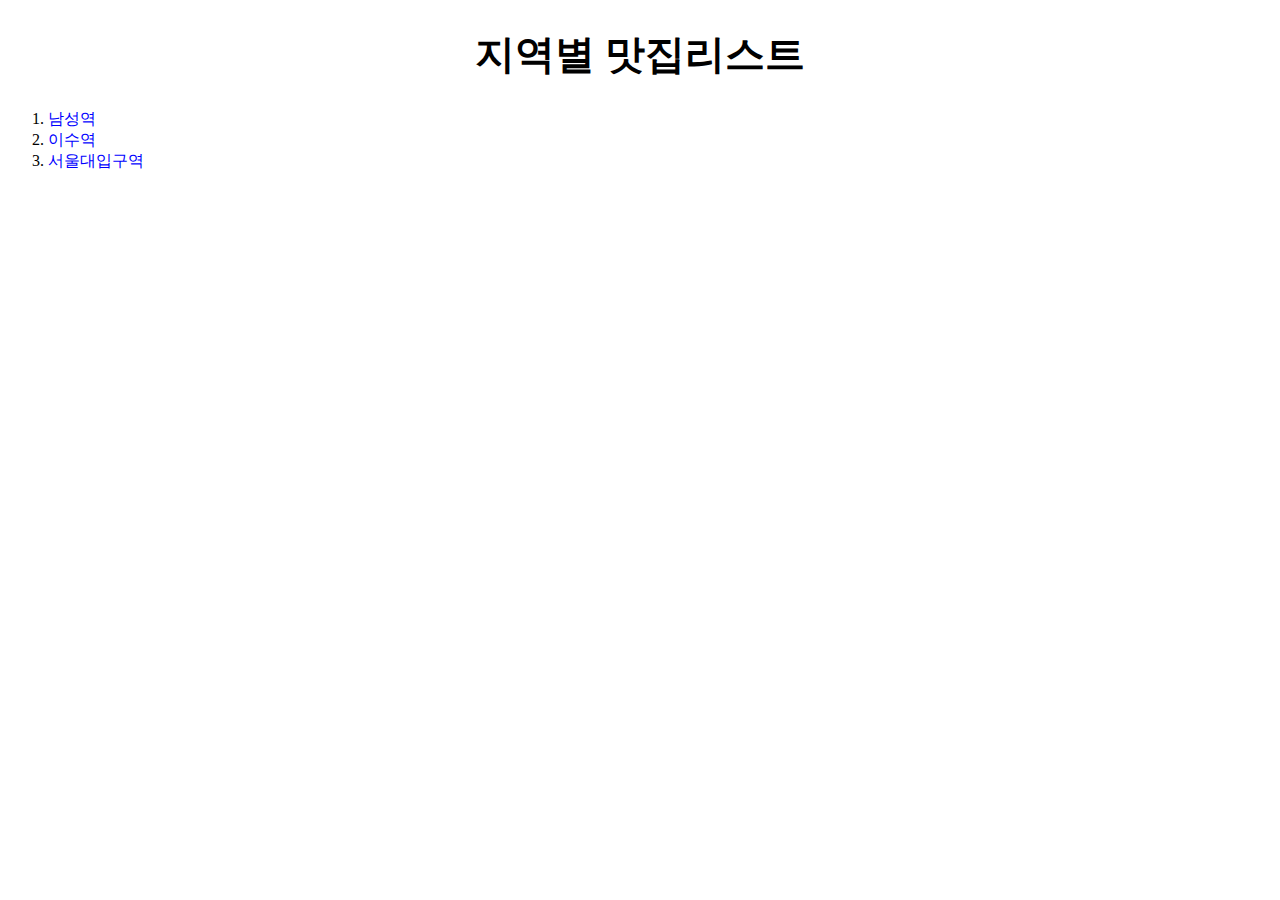
==== byplace.html @ 9d9c7455 "second commit" ====
<!doctype html>

<html>
    <head>
        <title>지역별 맛집리스트</title>
        <meta charset="utf-8">
        <style>
            a {
                color: blue;
                text-decoration: none;
            }
            h1{
                font-size: 40px;
                text-align: center;
            }
        </style>
    </head>

    <body>
        <h1>지역별 맛집리스트</h1>

        <ol>
            <li><a href="namseong.html">남성역</a></li>
            <li><a href="isu.html">이수역</a></li>
            <li><a href="snustation.html">서울대입구역</a></li>
        </ol>

    </body>
</html>
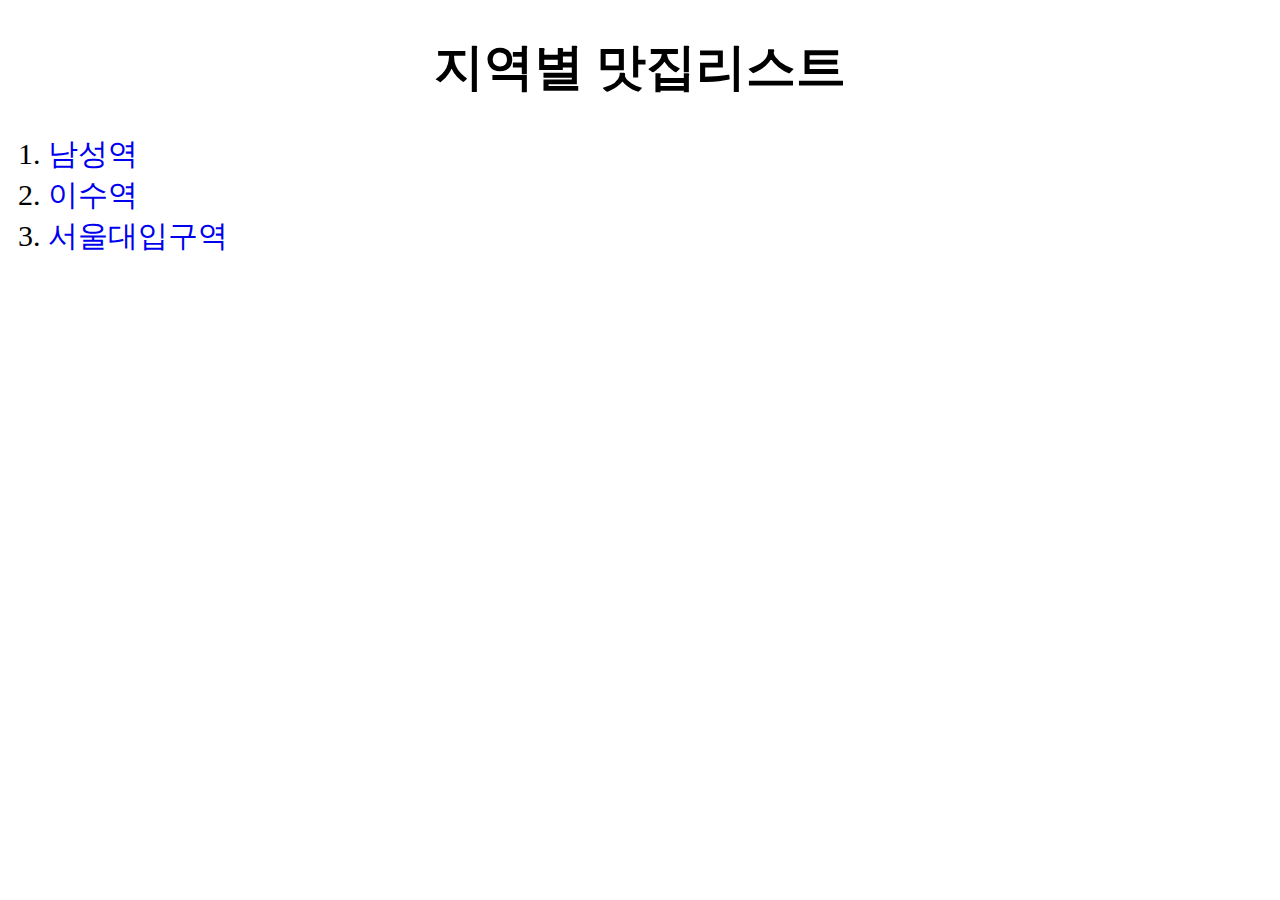
==== commit d286904e: "third commit" ====
--- a/byplace.html
+++ b/byplace.html
@@ -6,24 +6,26 @@
         <meta charset="utf-8">
         <style>
             a {
-                color: blue;
                 text-decoration: none;
             }
             h1{
-                font-size: 40px;
                 text-align: center;
+                font-size: 50px;
+            }
+            #stationlist{
+                font-size: 30px;
             }
         </style>
     </head>
 
     <body>
         <h1>지역별 맛집리스트</h1>
-
-        <ol>
-            <li><a href="namseong.html">남성역</a></li>
-            <li><a href="isu.html">이수역</a></li>
-            <li><a href="snustation.html">서울대입구역</a></li>
-        </ol>
-
+        <div id="stationlist">
+            <ol>
+                <li><a href="namseong.html">남성역</a></li>
+                <li><a href="isu.html">이수역</a></li>
+                <li><a href="snustation.html">서울대입구역</a></li>
+            </ol>
+        </div>
     </body>
 </html>